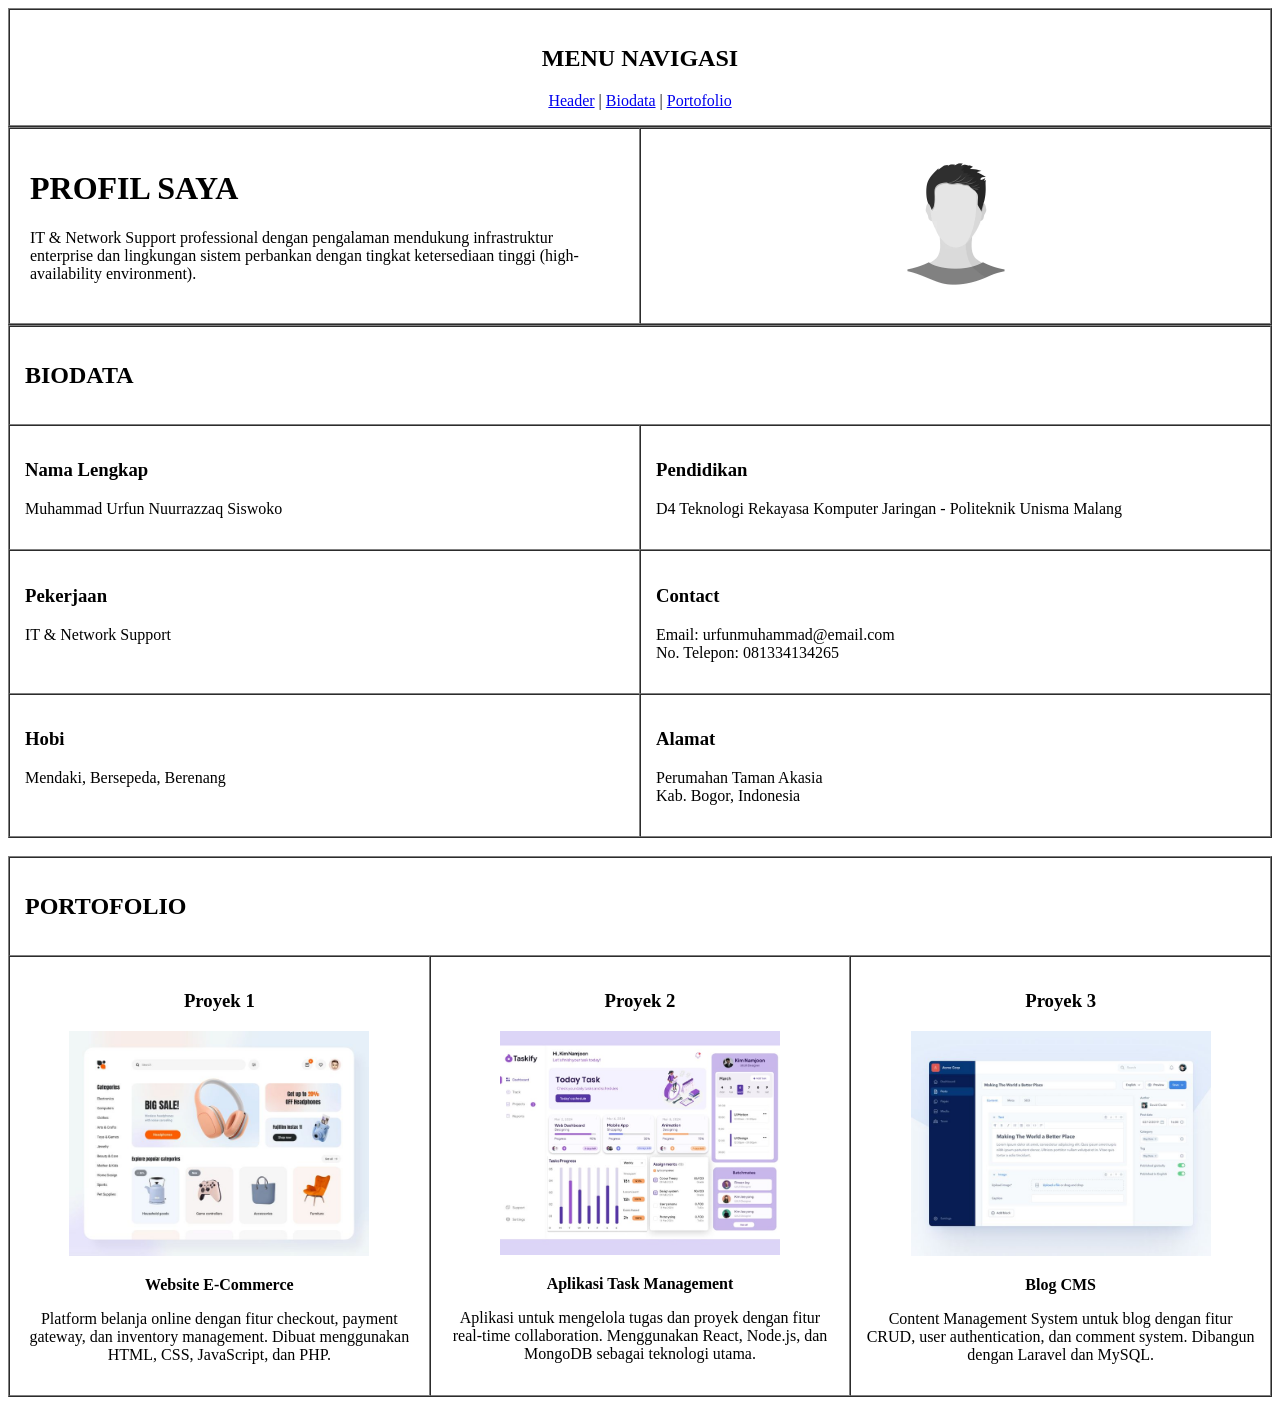
==== sesi_1/index.html @ 5699f6f4 "Tugas Sesi 1 Halaman Profile Biodata" ====
<!DOCTYPE html>
<html lang="en">
<head>
    <meta charset="UTF-8">
    <meta name="viewport" content="width=device-width, initial-scale=1.0">
    <title>Halaman Profile Biodata</title>
</head>
<body>

<!-- SECTION 1: MENU (HEADER, BIODATA, PORTOFOLIO) -->
<table border="1" width="100%" cellpadding="15" cellspacing="0">
    <tr>
        <td align="center" valign="middle">
            <h2>MENU NAVIGASI</h2>
            <a href="#header">Header</a> | 
            <a href="#biodata">Biodata</a> | 
            <a href="#portfolio">Portofolio</a>
        </td>
    </tr>
</table>

<!-- SECTION 2: JUDUL DI KIRI DAN GAMBAR DI KANAN -->
<table border="1" width="100%" cellpadding="20" cellspacing="0">
    <tr>
        <td width="50%" valign="top">
            <h1>PROFIL SAYA</h1>
            <p>IT & Network Support professional dengan pengalaman mendukung infrastruktur enterprise dan lingkungan sistem perbankan dengan tingkat ketersediaan tinggi (high-availability environment).</p>
            </td>
        <td width="50%" align="center" valign="middle">
            <img src="img/foto-profile.jpg" alt="Foto Profil" width="150">
        </td>
    </tr>
</table>

<!-- SECTION 3: BIODATA DENGAN 6 BOX -->
<table border="1" width="100%" cellpadding="15" cellspacing="0">
    <tr>
        <td colspan="2">
            <h2 id="biodata">BIODATA</h2>
        </td>
    </tr>
    <tr>
        <td border="1" width="50%" valign="top">
            <h3>Nama Lengkap</h3>
            <p>Muhammad Urfun Nuurrazzaq Siswoko</p>
        </td>
        <td border="1" width="50%" valign="top">
            <h3>Pendidikan</h3>
            <p>D4 Teknologi Rekayasa Komputer Jaringan - Politeknik Unisma Malang</p>
        </td>
    </tr>
    <tr>
        <td border="1" width="50%" valign="top">
            <h3>Pekerjaan</h3>
            <p>IT & Network Support</p>
        </td>
        <td border="1" width="50%" valign="top">
            <h3>Contact</h3>
            <p>Email: urfunmuhammad@email.com<br>
            No. Telepon: 081334134265</p>
        </td>
    </tr>
    <tr>
        <td border="1" width="50%" valign="top">
            <h3>Hobi</h3>
            <p>Mendaki, Bersepeda, Berenang</p>
        </td>
        <td border="1" width="50%" valign="top">
            <h3>Alamat</h3>
            <p>Perumahan Taman Akasia<br>
            Kab. Bogor, Indonesia</p>
        </td>
    </tr>
</table>

<br>

<!-- SECTION 4: PORTOFOLIO (3 KOLOM) -->
<table border="1" width="100%" cellpadding="15" cellspacing="0">
    <tr>
        <td colspan="3">
            <h2 id="portfolio">PORTOFOLIO</h2>
        </td>
    </tr>
    <tr>
        <td border="1" width="33%" align="center" valign="top">
            <h3>Proyek 1</h3>
            <img src="img/project-1.jfif" alt="Proyek 1" width="300">
            <p><strong>Website E-Commerce</strong></p>
            <p>Platform belanja online dengan fitur checkout, payment gateway, dan inventory management. Dibuat menggunakan HTML, CSS, JavaScript, dan PHP.</p>
        </td>
        <td border="1" width="33%" align="center" valign="top">
            <h3>Proyek 2</h3>
            <img src="img/project-2.jfif" alt="Proyek 2" width="280">
            <p><strong>Aplikasi Task Management</strong></p>
            <p>Aplikasi untuk mengelola tugas dan proyek dengan fitur real-time collaboration. Menggunakan React, Node.js, dan MongoDB sebagai teknologi utama.</p>
        </td>
        <td border="1" width="33%" align="center" valign="top">
            <h3>Proyek 3</h3>
            <img src="img/project-3.jfif" alt="Proyek 3" width="300">
            <p><strong>Blog CMS</strong></p>
            <p>Content Management System untuk blog dengan fitur CRUD, user authentication, dan comment system. Dibangun dengan Laravel dan MySQL.</p>
        </td>
    </tr>
</table>

</body>
</html>
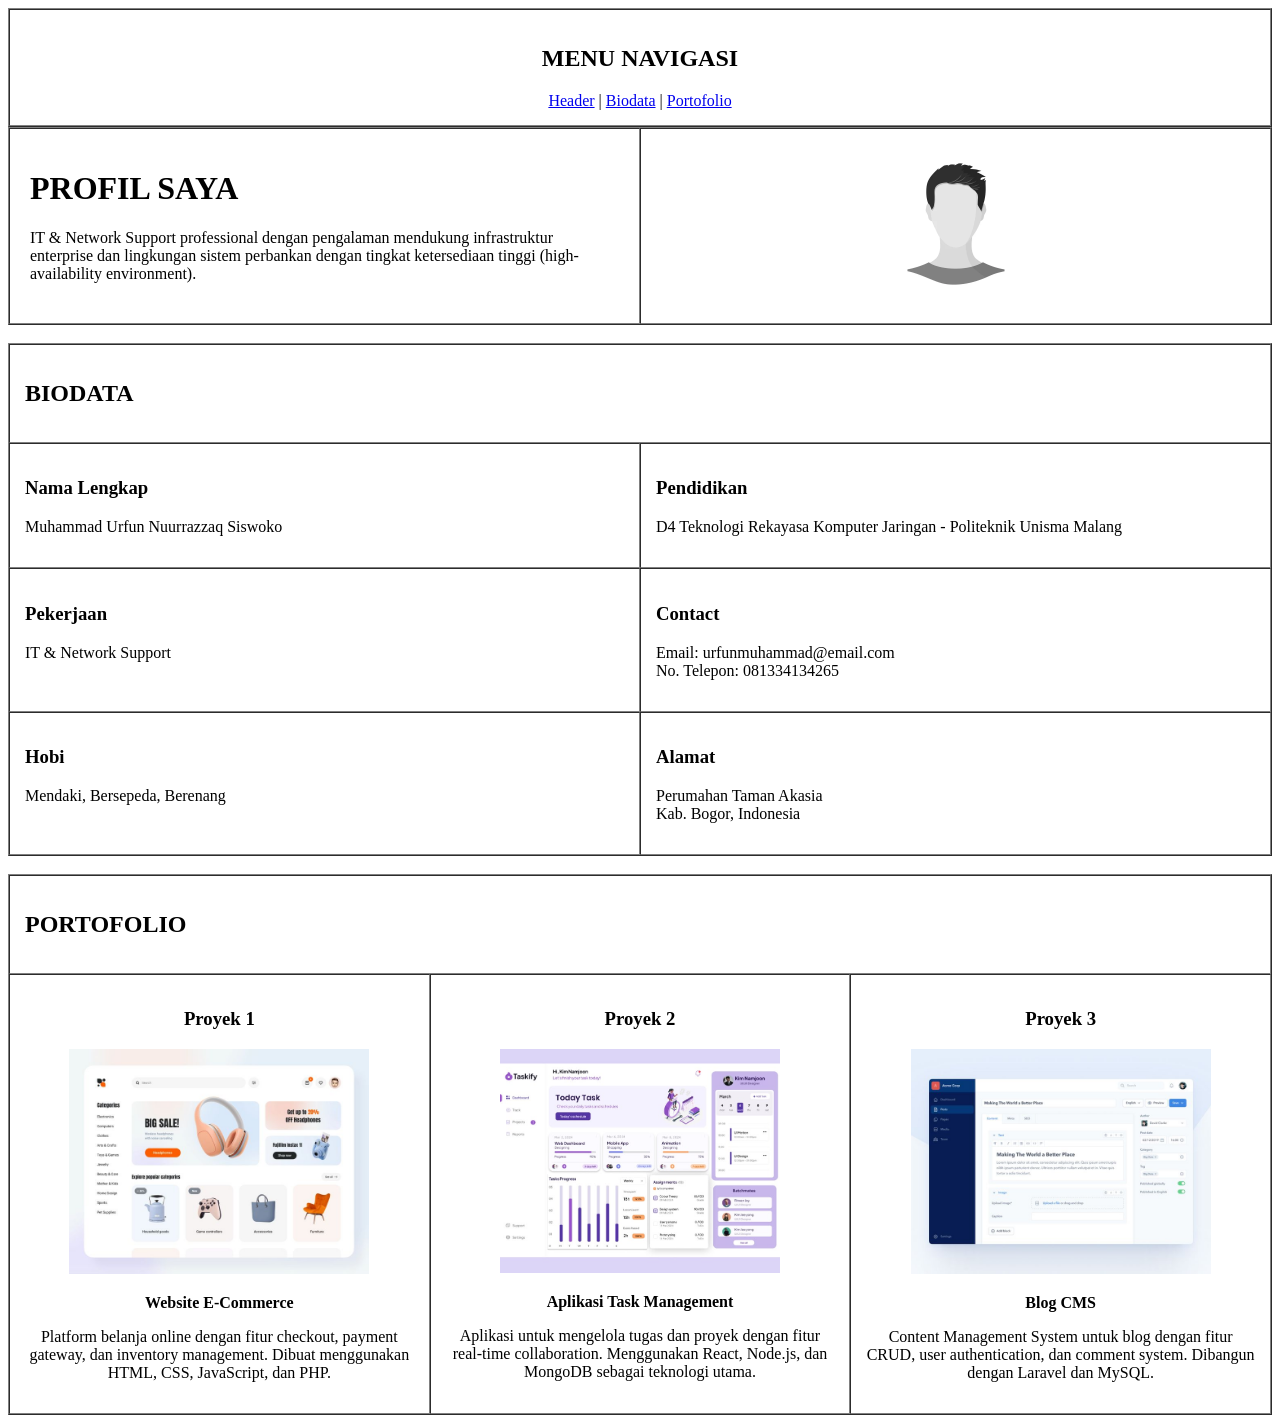
==== commit b819dc0e: "border table" ====
--- a/sesi_1/index.html
+++ b/sesi_1/index.html
@@ -31,6 +31,8 @@
         </td>
     </tr>
 </table>
+
+</br>
 
 <!-- SECTION 3: BIODATA DENGAN 6 BOX -->
 <table border="1" width="100%" cellpadding="15" cellspacing="0">
